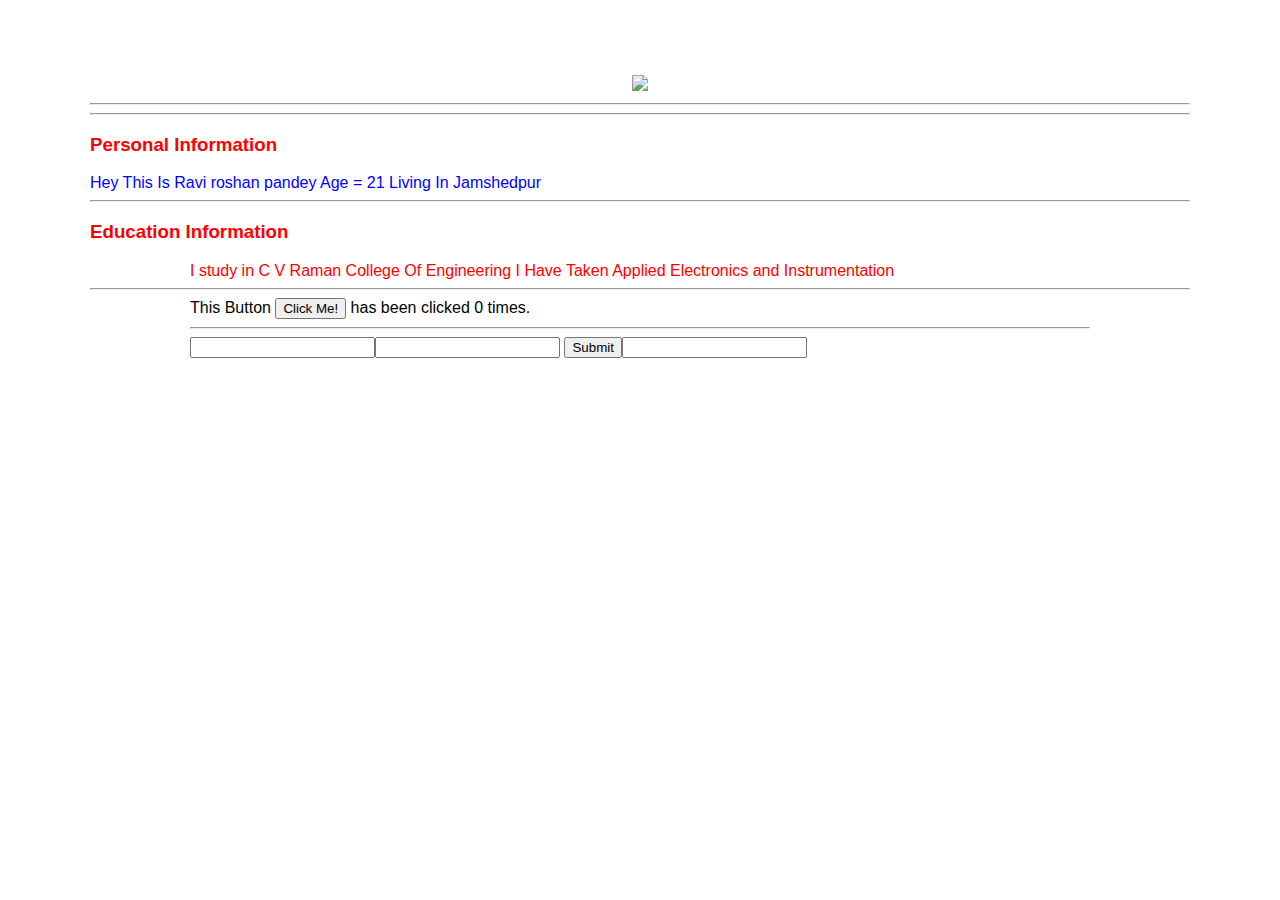
==== ui/index.html @ f8c2997e "[imad-console] Updates ui/index.html" ====
<!doctype html>
<html>
    <head>
        <link href="/ui/style.css" rel="stylesheet" />
    </head>
    <body>
        
     
        <div class="container">
       
            <div class="center">
                <img id= "madi" src="https://scontent.fbom3-1.fna.fbcdn.net/t31.0-8/s960x960/13725004_1040573596027920_3754851595144910744_o.jpg" class="img-medium"/>
            </div>
            <hr/>
               
                    <hr/>
           
                <h3>
                    Personal Information
                </h3>
                    <div class="new">
                        
                            Hey This Is Ravi roshan pandey
                            Age = 21
                            Living In Jamshedpur
                        
                    </div>
            <hr/>
                <h3>
                    Education Information
                </h3>
                
                        <div class ="neww">
                            I study in C V Raman College Of Engineering
                            I Have Taken Applied Electronics and Instrumentation
                        </div>
            <hr/>
                    
                    <div class="neww1">
                        <div class ="footer">
                            
                            This Button <button id= "counter"> Click Me! </button> has been clicked <span id="count">0</span> times.
                     <hr/>               
                                <input type ="text" id="name" place holder="name"><input/>
                                <input type ="submit" value="Submit" id="submit_btn"><input/>
                                <ul id="namelist">
                                </ul>
                            
                        </div>
                    </div>                
                   
        </div>    
       
        <script type="text/javascript" src="/ui/main.js">
        </script>
       
    </body>
</html>
---- ui/style.css ----
body {
    font-family: italic;
    background-color: white;
    margin-top: 75px;
}

.center {
    text-align: center;
}

.text-big {
    font-size: 200%;
}

.bold {
    font-weight: bold;
}

.img-medium {
    height: 240px;
    
}
 
.container
{
   max-width:1100px;
   margin:0 auto;
   color: red;
   font-family: sans-serif;
}

.new
{
    max-width:1100px;
    margin:0 auto;
    color: blue;
    font-family: sans-serif;
}

.neww
{
    max-width:900px;
    margin:0 auto;
    color: red ;
    font-family: sans-serif;
} 

.neww1
{
    max-width:900px;
    margin:0 auto;
    color: black ;
    font-family: sans-serif;
}
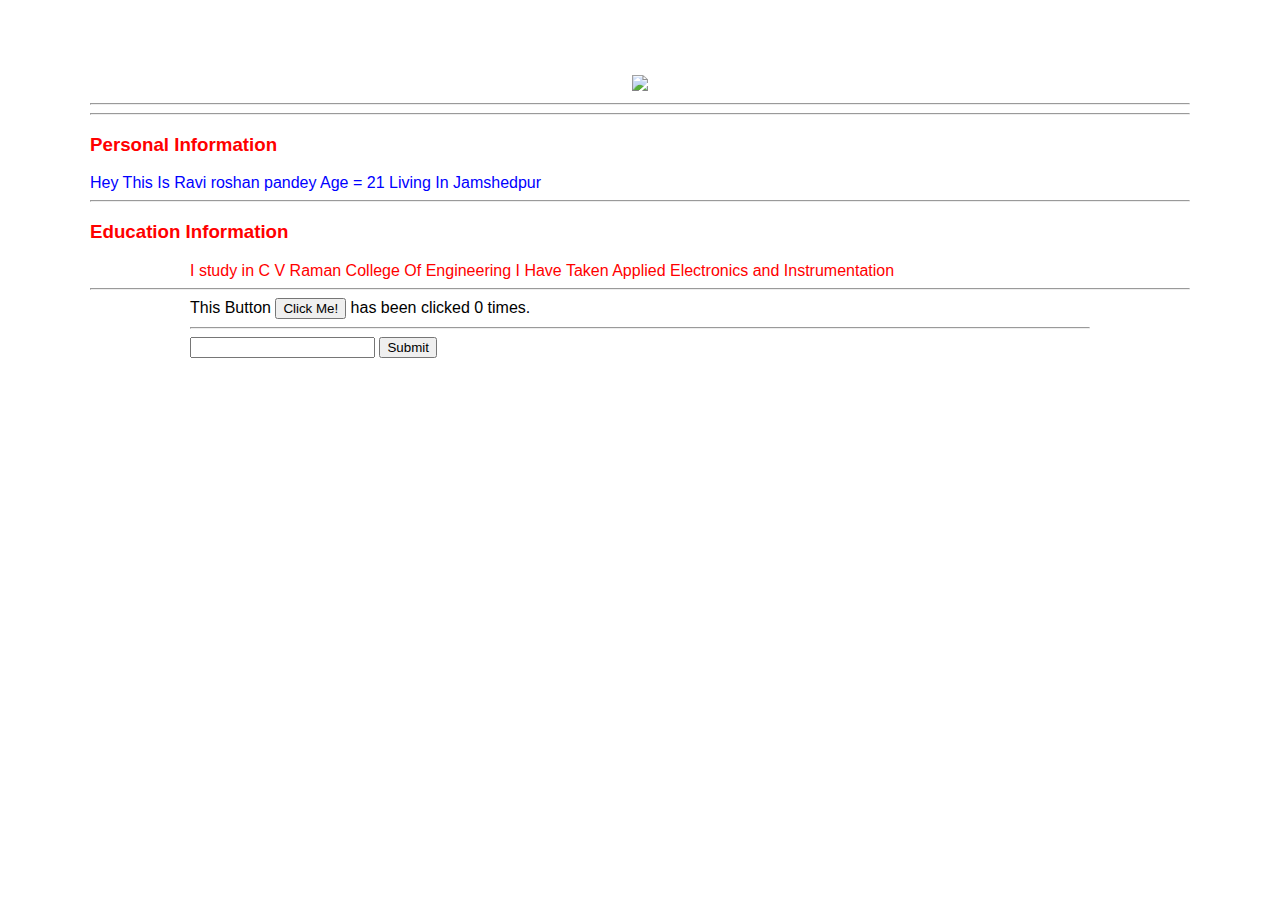
==== commit 430477a6: "[imad-console] Updates ui/index.html" ====
--- a/ui/index.html
+++ b/ui/index.html
@@ -41,8 +41,8 @@
                             
                             This Button <button id= "counter"> Click Me! </button> has been clicked <span id="count">0</span> times.
                      <hr/>               
-                                <input type ="text" id="name" place holder="name"><input/>
-                                <input type ="submit" value="Submit" id="submit_btn"><input/>
+                                <input type ="text" id="name" place holder="name"></input>
+                                <input type ="submit" value="Submit" id="submit_btn"></input>
                                 <ul id="namelist">
                                 </ul>
                             
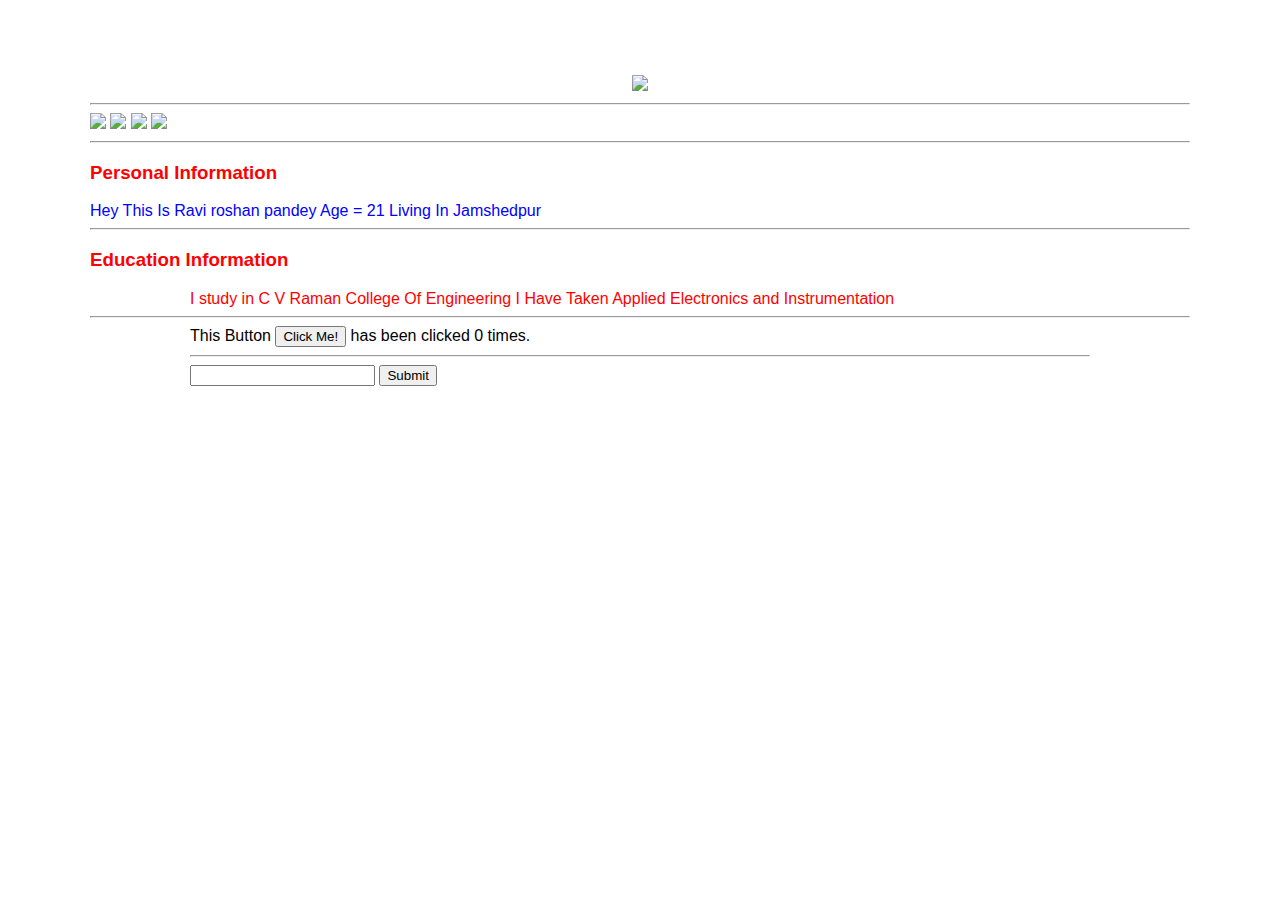
==== commit eb689047: "[imad-console] Updates ui/index.html" ====
--- a/ui/index.html
+++ b/ui/index.html
@@ -12,6 +12,14 @@
                 <img id= "madi" src="https://scontent.fbom3-1.fna.fbcdn.net/t31.0-8/s960x960/13725004_1040573596027920_3754851595144910744_o.jpg" class="img-medium"/>
             </div>
             <hr/>
+            <div>
+                    <img src="https://scontent.fbom3-1.fna.fbcdn.net/v/t1.0-9/14102678_1067514923333787_2879009945209022227_n.jpg?oh=a65f994fe1bedba3d9017564a57a9a9b&oe=5866EA97" class="img-medium"/>
+                    <img src="https://scontent.fbom3-1.fna.fbcdn.net/v/t1.0-9/14102348_1062632967155316_7320707690107232953_n.jpg?oh=2f6169d9a14999350cae6bb6c55b215c&oe=586D8B81"class="img-medium"/>
+                    <img src="https://scontent.fbom3-1.fna.fbcdn.net/v/t1.0-9/13716194_1032567966828483_1915830565492394576_n.jpg?oh=a4a30d2b0eda2b84c4e99c6e8d64ad92&oe=58967B8E" class="img-medium"/>
+                    <img src="https://scontent.fbom3-1.fna.fbcdn.net/t31.0-8/s960x960/12697346_935224556562825_2313586060210277622_o.jpg" class="img-medium"/>
+                    
+                </div>
+
                
                     <hr/>
            
@@ -43,8 +51,8 @@
                      <hr/>               
                                 <input type ="text" id="name" place holder="name"></input>
                                 <input type ="submit" value="Submit" id="submit_btn"></input>
-                                <ul id="namelist">
-                                </ul>
+                                <ul id="namelist"></ul>
+                                
                             
                         </div>
                     </div>                
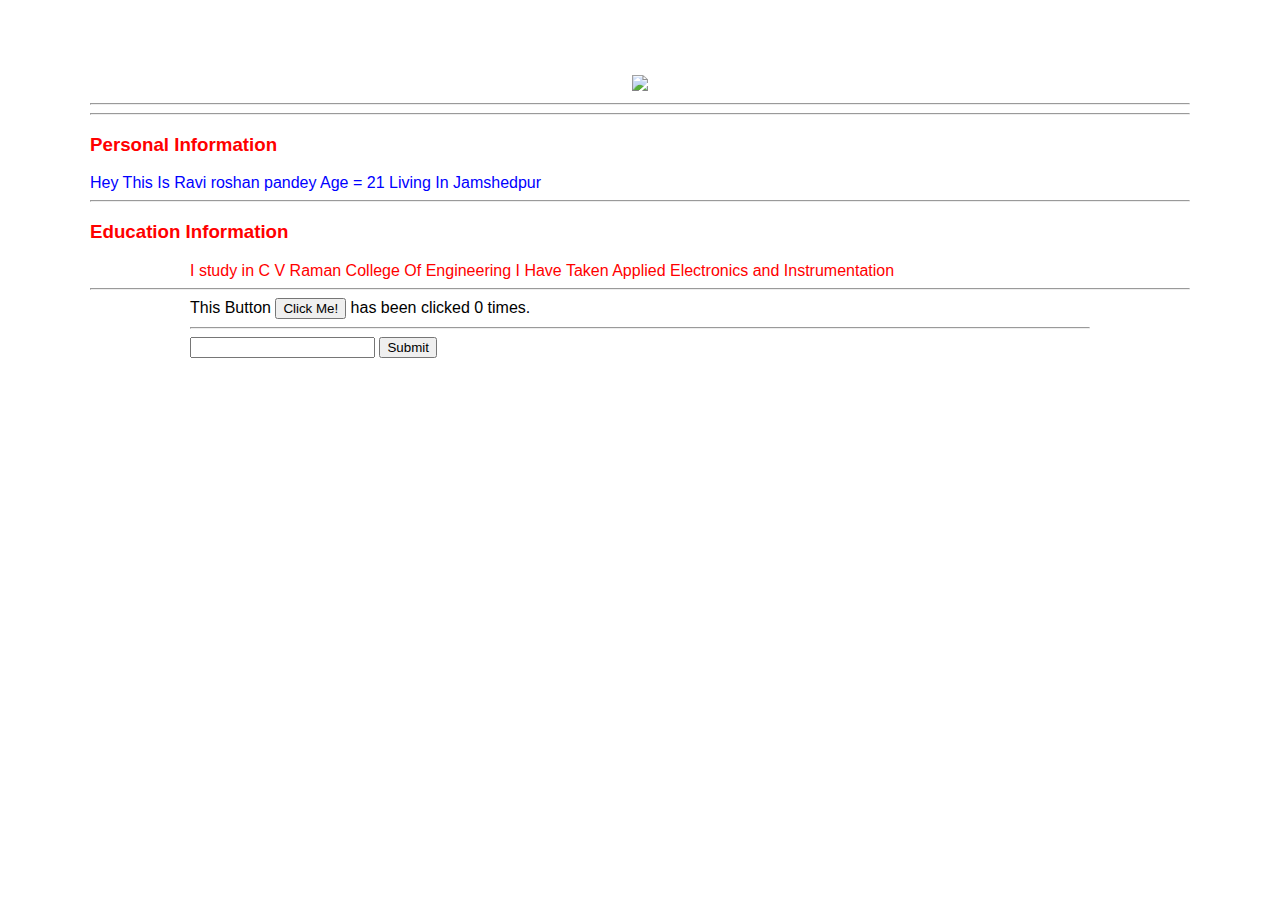
==== commit 8d64dd0f: "[imad-console] Updates ui/index.html" ====
--- a/ui/index.html
+++ b/ui/index.html
@@ -12,14 +12,7 @@
                 <img id= "madi" src="https://scontent.fbom3-1.fna.fbcdn.net/t31.0-8/s960x960/13725004_1040573596027920_3754851595144910744_o.jpg" class="img-medium"/>
             </div>
             <hr/>
-            <div>
-                    <img src="https://scontent.fbom3-1.fna.fbcdn.net/v/t1.0-9/14102678_1067514923333787_2879009945209022227_n.jpg?oh=a65f994fe1bedba3d9017564a57a9a9b&oe=5866EA97" class="img-medium"/>
-                    <img src="https://scontent.fbom3-1.fna.fbcdn.net/v/t1.0-9/14102348_1062632967155316_7320707690107232953_n.jpg?oh=2f6169d9a14999350cae6bb6c55b215c&oe=586D8B81"class="img-medium"/>
-                    <img src="https://scontent.fbom3-1.fna.fbcdn.net/v/t1.0-9/13716194_1032567966828483_1915830565492394576_n.jpg?oh=a4a30d2b0eda2b84c4e99c6e8d64ad92&oe=58967B8E" class="img-medium"/>
-                    <img src="https://scontent.fbom3-1.fna.fbcdn.net/t31.0-8/s960x960/12697346_935224556562825_2313586060210277622_o.jpg" class="img-medium"/>
-                    
-                </div>
-
+            
                
                     <hr/>
            
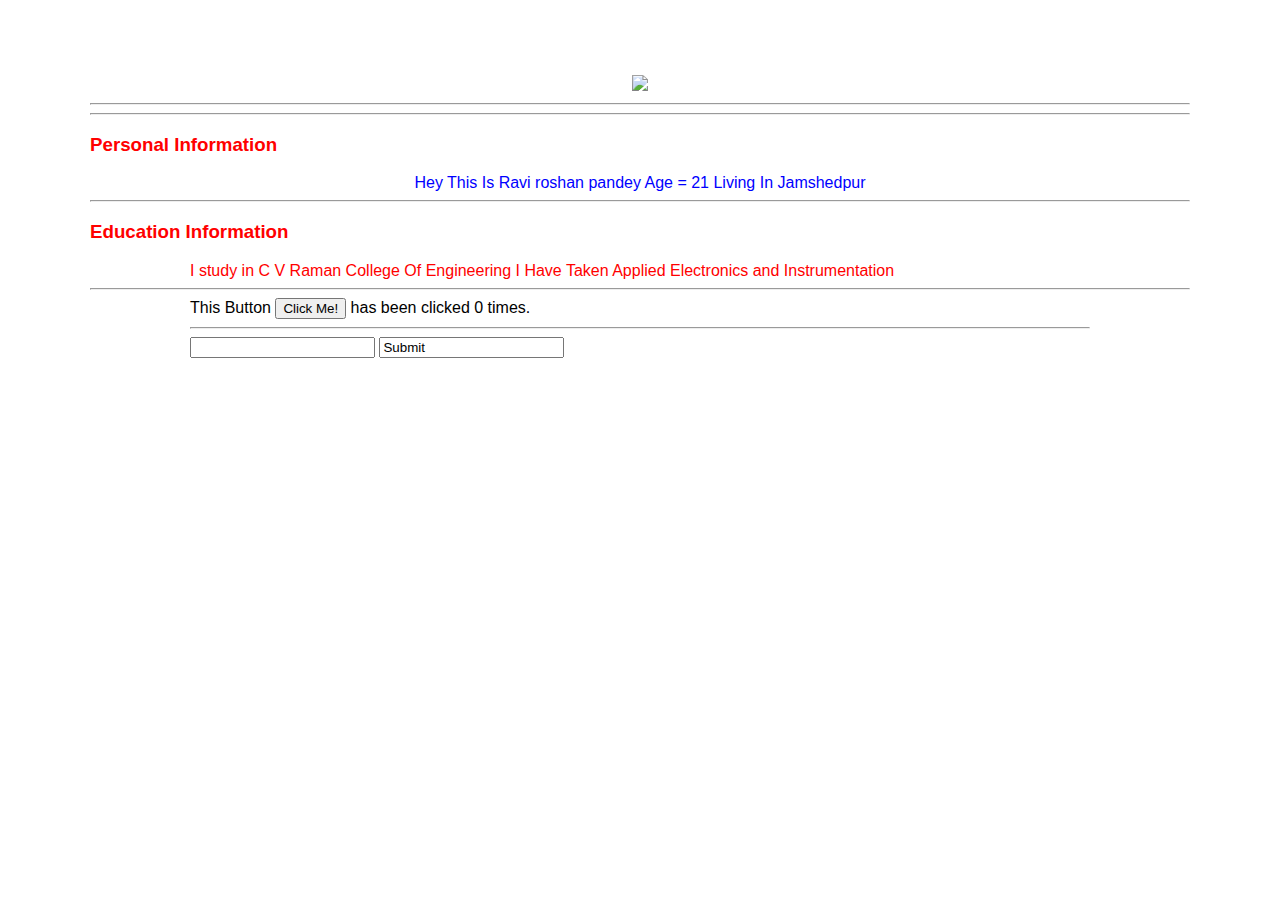
==== commit 4c4ff6cf: "[imad-console] Updates ui/index.html" ====
--- a/ui/index.html
+++ b/ui/index.html
@@ -43,10 +43,9 @@
                             This Button <button id= "counter"> Click Me! </button> has been clicked <span id="count">0</span> times.
                      <hr/>               
                                 <input type ="text" id="name" place holder="name"></input>
-                                <input type ="submit" value="Submit" id="submit_btn"></input>
-                                <ul id="namelist"></ul>
-                                
-                            
+                                <input type ="submmit" value="Submit" id="submit_btnn"></input>
+                                <ul id="nammelist"></ul>
+                          
                         </div>
                     </div>                
                    
--- a/ui/style.css
+++ b/ui/style.css
@@ -35,6 +35,8 @@
     margin:0 auto;
     color: blue;
     font-family: sans-serif;
+    text-align: center;
+    
 }
 
 .neww
@@ -53,3 +55,8 @@
     font-family: sans-serif;
 } 
 
+.font
+{
+    
+}
+
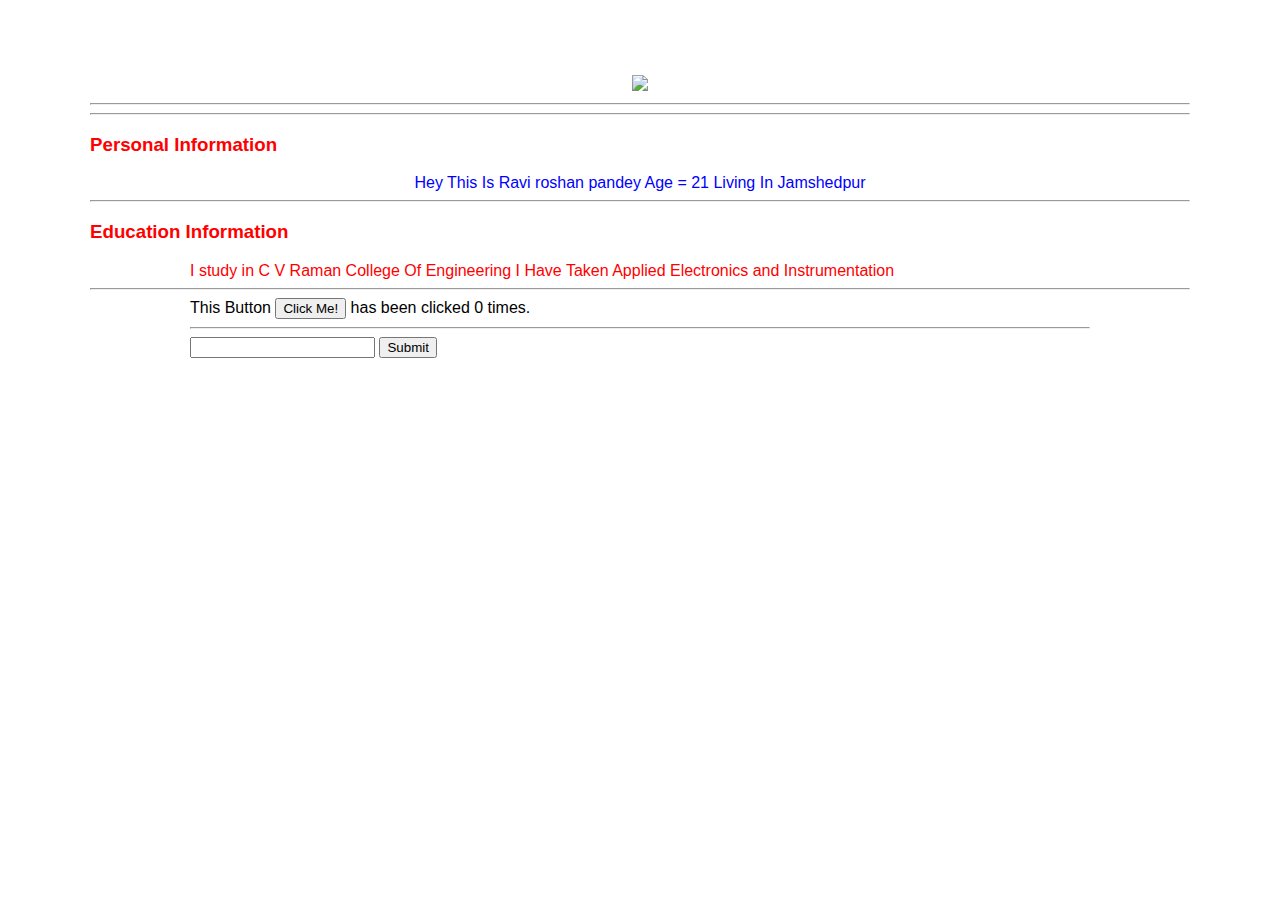
==== commit 71d62a59: "[imad-console] Updates ui/index.html" ====
--- a/ui/index.html
+++ b/ui/index.html
@@ -43,8 +43,8 @@
                             This Button <button id= "counter"> Click Me! </button> has been clicked <span id="count">0</span> times.
                      <hr/>               
                                 <input type ="text" id="name" place holder="name"></input>
-                                <input type ="submmit" value="Submit" id="submit_btnn"></input>
-                                <ul id="nammelist"></ul>
+                                <input type ="submit" value="Submit" id="submit_btn"></input>
+                                <ul id="namelist"></ul>
                           
                         </div>
                     </div>                
--- a/ui/style.css
+++ b/ui/style.css
@@ -31,7 +31,7 @@
 
 .new
 {
-    max-width:1100px;
+    max-width:1800px;
     margin:0 auto;
     color: blue;
     font-family: sans-serif;
@@ -57,6 +57,6 @@
 
 .font
 {
-    
+    font-size: 250%; 
 }
 
